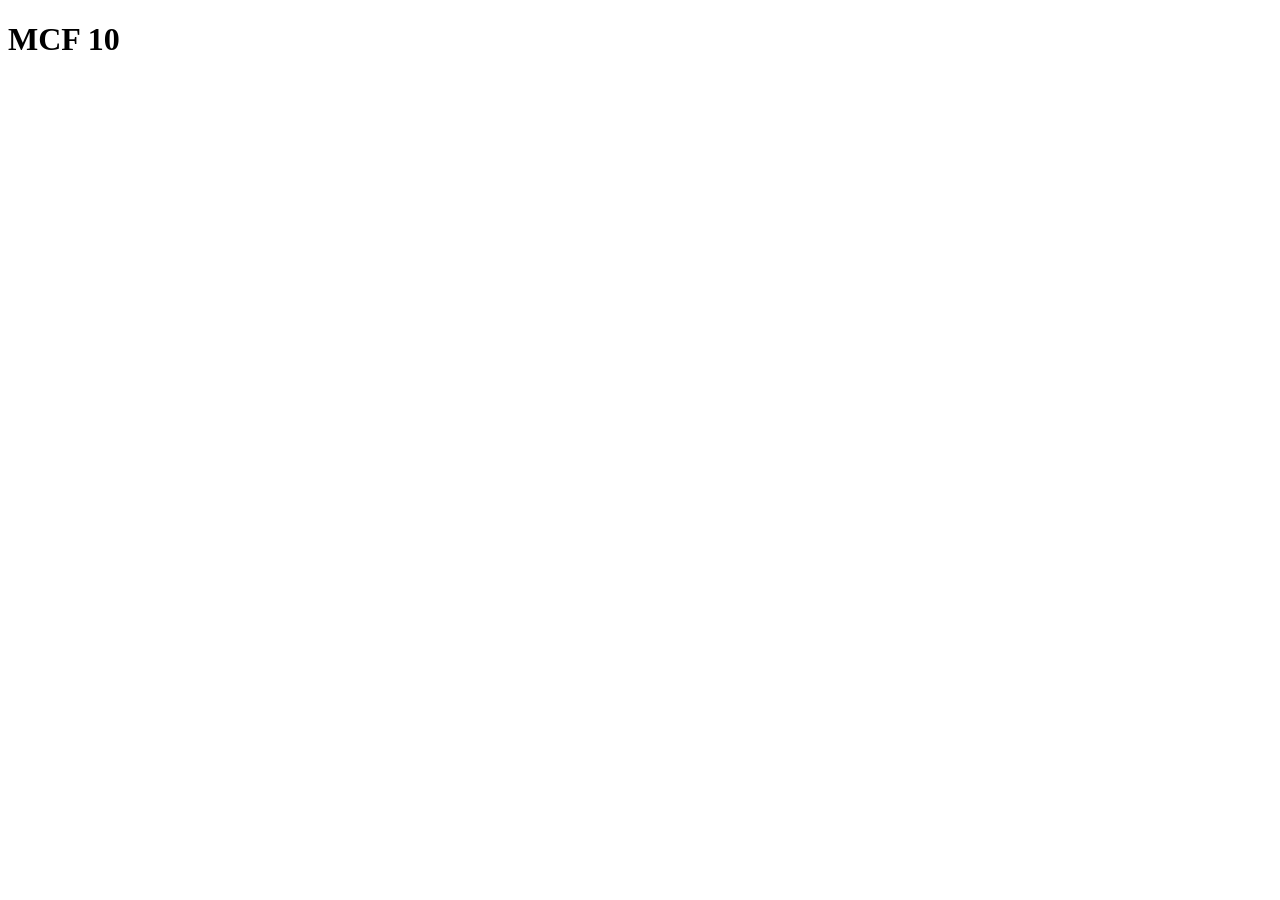
==== index.html @ 2bd45d7a "feat: add index file" ====
<!DOCTYPE html>
<html lang="en">
<head>
  <meta charset="UTF-8">
  <meta name="viewport" content="width=device-width, initial-scale=1.0">
  <title>MCF 10</title>
</head>
<body>
  <h1>MCF 10</h1>
</body>
</html>
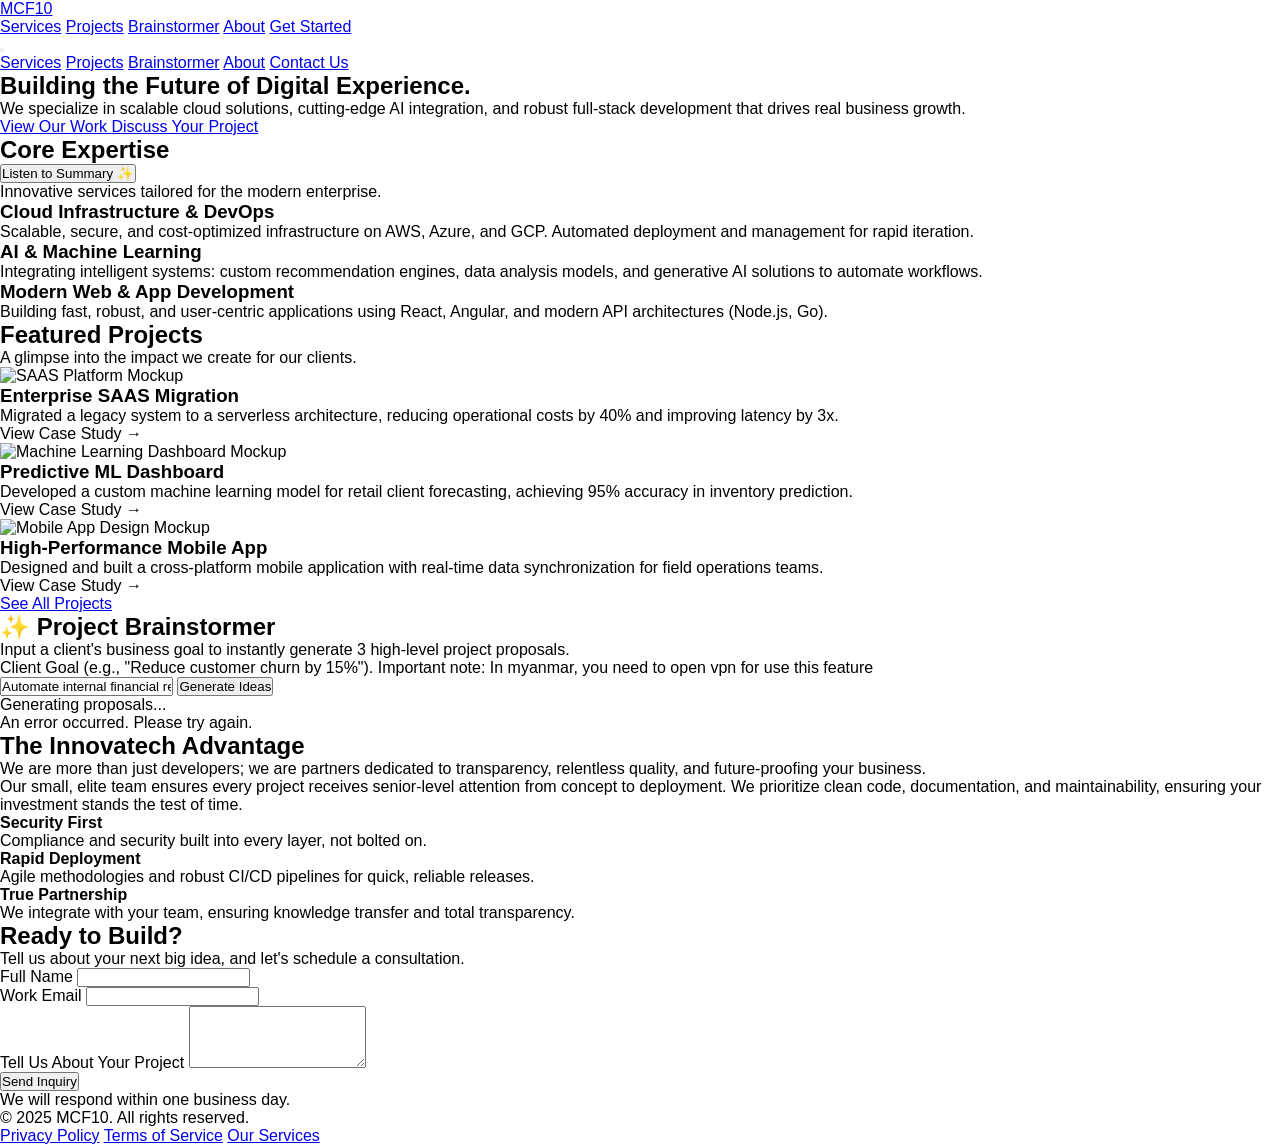
==== commit f1ab6372: "delete other files" ====
--- a/index.html
+++ b/index.html
@@ -1,11 +1,655 @@
 <!DOCTYPE html>
 <html lang="en">
-<head>
-  <meta charset="UTF-8">
-  <meta name="viewport" content="width=device-width, initial-scale=1.0">
-  <title>MCF 10</title>
-</head>
-<body>
-  <h1>MCF 10</h1>
-</body>
-</html>+  <head>
+    <meta charset="UTF-8" />
+    <meta name="viewport" content="width=device-width, initial-scale=1.0" />
+
+    <title>MCF10 - Next Generation Tech</title>
+
+    <!-- Primary Meta Tags -->
+
+    <title>MCF10 - Next Generation Tech</title>
+    <meta name="title" content="MCF10 - Next Generation Tech" />
+    <meta name="description" content="We are more than just developers" />
+
+    <!-- Open Graph / Facebook -->
+
+    <meta property="og:type" content="website" />
+    <meta property="og:url" content="https://teapos.shop" />
+    <meta property="og:title" content="MCF10 - Next Generation Tech" />
+    <meta
+      property="og:description"
+      content="We are more than just developers"
+    />
+    <meta property="og:image" content="/mcf10.png" />
+
+    <!-- X (Twitter) -->
+
+    <meta property="twitter:card" content="/mcf10.png" />
+    <meta property="twitter:url" content="https://teapos.shop" />
+    <meta property="twitter:title" content="MCF10 - Next Generation Tech" />
+    <meta
+      property="twitter:description"
+      content="We are more than just developers"
+    />
+    <meta property="twitter:image" content="/mcf10.png" />
+    <style>
+      * {
+        padding: 0;
+        margin: 0;
+        box-sizing: border-box;
+      }
+
+      html {
+        scroll-behavior: smooth;
+      }
+      body {
+        font-family: "Inter", sans-serif;
+      }
+    </style>
+    <link rel="stylesheet" href="https://unpkg.com/aos@next/dist/aos.css" />
+    <!-- Load Tailwind CSS -->
+    <script src="https://cdn.tailwindcss.com"></script>
+    <!-- Configure Tailwind for a tech-focused design -->
+    <script>
+      tailwind.config = {
+        theme: {
+          extend: {
+            colors: {
+              primary: "#4f46e5", // Indigo
+              accent: "#06b6d4", // Cyan
+              "dark-bg": "#0f172a", // Slate-900
+              "dark-card": "#1e293b", // Slate-800
+            },
+            fontFamily: {
+              sans: ["Inter", "sans-serif"],
+            },
+          },
+        },
+      };
+    </script>
+    <!-- Load Lucide Icons for modern, clean visuals -->
+    <script src="https://unpkg.com/lucide@latest/dist/umd/lucide.js"></script>
+  </head>
+  <body class="bg-dark-bg text-gray-200">
+    <!-- Header & Navigation -->
+    <header class="sticky top-0 z-50 bg-dark-bg/90 backdrop-blur-sm shadow-lg">
+      <div
+        class="max-w-7xl mx-auto px-4 sm:px-6 lg:px-8 py-4 flex justify-between items-center"
+      >
+        <!-- Logo/Company Name -->
+        <a href="#" class="text-2xl font-bold text-white tracking-wider">
+          <span class="text-accent">MCF</span>10
+        </a>
+
+        <!-- Desktop Navigation -->
+        <nav
+          class="hidden md:flex md:items-center space-x-8 text-sm font-medium"
+        >
+          <a href="#services" class="hover:text-accent transition duration-300"
+            >Services</a
+          >
+          <a href="#projects" class="hover:text-accent transition duration-300"
+            >Projects</a
+          >
+          <a
+            href="#brainstorm"
+            class="hover:text-accent transition duration-300"
+            >Brainstormer</a
+          >
+          <a href="#about" class="hover:text-accent transition duration-300"
+            >About</a
+          >
+          <a
+            href="#contact"
+            class="px-3 py-1.5 bg-primary text-white rounded-lg shadow-md hover:bg-indigo-600 transition duration-300"
+            >Get Started</a
+          >
+        </nav>
+
+        <!-- Mobile Menu Button (Toggle Logic handled by JS) -->
+        <button
+          id="mobile-menu-button"
+          class="md:hidden text-white focus:outline-none"
+        >
+          <!-- WRAPPER ADDED FOR ICON REPLACEMENT FIX -->
+          <div id="mobile-menu-icon-container" class="w-6 h-6">
+            <i data-lucide="menu" class="w-6 h-6"></i>
+          </div>
+        </button>
+      </div>
+
+      <!-- Mobile Menu (Hidden by default) -->
+      <div
+        id="mobile-menu"
+        class="hidden md:hidden bg-dark-bg pb-4 px-4 h-[calc(100vh-64px)] overflow-y-auto"
+      >
+        <nav class="flex flex-col space-y-7 pt-10 font-medium">
+          <a
+            href="#services"
+            class="block py-2 hover:text-accent transition duration-300 border-b border-gray-700"
+            >Services</a
+          >
+          <a
+            href="#projects"
+            class="block py-2 hover:text-accent transition duration-300 border-b border-gray-700"
+            >Projects</a
+          >
+          <a
+            href="#brainstorm"
+            class="block py-2 hover:text-accent transition duration-300 border-b border-gray-700"
+            >Brainstormer</a
+          >
+          <a
+            href="#about"
+            class="block py-2 hover:text-accent transition duration-300 border-b border-gray-700"
+            >About</a
+          >
+          <a
+            href="#contact"
+            class="mt-4 text-center py-2 bg-primary text-white rounded-lg shadow-md hover:bg-indigo-600 transition duration-300"
+            >Contact Us</a
+          >
+        </nav>
+      </div>
+    </header>
+
+    <main>
+      <!-- Hero Section -->
+      <section
+        class="py-20 lg:py-32 text-center bg-dark-bg border-b border-gray-800"
+        data-aos="zoom-in"
+      >
+        <div class="max-w-4xl mx-auto px-4">
+          <h1
+            class="text-5xl sm:text-6xl lg:text-7xl font-extrabold leading-tight mb-6"
+          >
+            Building the
+            <span
+              class="text-transparent bg-clip-text bg-gradient-to-r from-accent to-primary"
+              >Future</span
+            >
+            of Digital Experience.
+          </h1>
+          <p class="text-xl text-gray-400 mb-10 max-w-2xl mx-auto">
+            We specialize in scalable cloud solutions, cutting-edge AI
+            integration, and robust full-stack development that drives real
+            business growth.
+          </p>
+          <div
+            class="flex flex-col sm:flex-row justify-center space-y-4 sm:space-y-0 sm:space-x-4"
+          >
+            <a
+              href="#projects"
+              class="inline-block px-8 py-3 text-lg font-semibold rounded-xl bg-accent text-dark-bg hover:bg-cyan-500 transition duration-300 shadow-xl transform hover:scale-[1.02]"
+            >
+              View Our Work
+            </a>
+            <a
+              href="#contact"
+              class="inline-block px-8 py-3 text-lg font-semibold rounded-xl border border-primary text-white hover:bg-primary/20 transition duration-300"
+            >
+              Discuss Your Project
+            </a>
+          </div>
+        </div>
+      </section>
+
+      <!-- Services/Expertise Section -->
+      <section
+        id="services"
+        class="py-20 bg-dark-card border-b border-gray-800"
+      >
+        <div class="max-w-7xl mx-auto px-4 sm:px-6 lg:px-8">
+          <div
+            class="flex flex-col md:flex-row gap-5 justify-between items-center mb-4"
+            data-aos="zoom-in"
+          >
+            <h2 class="text-4xl font-extrabold">
+              Core <span class="text-primary">Expertise</span>
+            </h2>
+            <!-- TTS Feature Button -->
+            <button
+              id="tts-button"
+              class="flex items-center space-x-2 px-3 py-1.5 bg-primary/20 text-white rounded-lg hover:bg-primary transition duration-300 disabled:opacity-50"
+              title="Listen to the summary"
+            >
+              <!-- WRAPPER ADDED FOR ICON REPLACEMENT FIX -->
+              <div id="tts-icon-container" class="w-4 h-4 flex-shrink-0">
+                <i data-lucide="volume-2" class="w-4 h-4"></i>
+              </div>
+              <span id="tts-text" class="text-sm font-medium"
+                >Listen to Summary ✨</span
+              >
+            </button>
+          </div>
+
+          <p
+            id="service-summary"
+            data-aos="zoom-in"
+            class="text-center text-gray-400 mb-12"
+          >
+            Innovative services tailored for the modern enterprise.
+          </p>
+
+          <div class="grid md:grid-cols-2 lg:grid-cols-3 gap-8">
+            <!-- Service Card 1: Cloud & DevOps -->
+            <div
+              class="p-8 bg-dark-bg rounded-2xl shadow-2xl border border-gray-700 hover:border-accent transition duration-500 transform hover:-translate-y-1"
+              data-aos="zoom-in"
+            >
+              <div
+                class="p-3 w-12 h-12 rounded-xl bg-accent/20 text-accent mb-4"
+              >
+                <i data-lucide="cloud-lightning" class="w-6 h-6"></i>
+              </div>
+              <h3 class="text-xl font-bold text-white mb-2">
+                Cloud Infrastructure & DevOps
+              </h3>
+              <p class="text-gray-400 text-sm">
+                Scalable, secure, and cost-optimized infrastructure on AWS,
+                Azure, and GCP. Automated deployment and management for rapid
+                iteration.
+              </p>
+            </div>
+
+            <!-- Service Card 2: AI & Machine Learning -->
+            <div
+              class="p-8 bg-dark-bg rounded-2xl shadow-2xl border border-gray-700 hover:border-accent transition duration-500 transform hover:-translate-y-1"
+              data-aos="zoom-in"
+            >
+              <div
+                class="p-3 w-12 h-12 rounded-xl bg-accent/20 text-accent mb-4"
+              >
+                <i data-lucide="bot" class="w-6 h-6"></i>
+              </div>
+              <h3 class="text-xl font-bold text-white mb-2">
+                AI & Machine Learning
+              </h3>
+              <p class="text-gray-400 text-sm">
+                Integrating intelligent systems: custom recommendation engines,
+                data analysis models, and generative AI solutions to automate
+                workflows.
+              </p>
+            </div>
+
+            <!-- Service Card 3: Full-Stack Development -->
+            <div
+              class="p-8 bg-dark-bg rounded-2xl shadow-2xl border border-gray-700 hover:border-accent transition duration-500 transform hover:-translate-y-1"
+              data-aos="zoom-in"
+            >
+              <div
+                class="p-3 w-12 h-12 rounded-xl bg-accent/20 text-accent mb-4"
+              >
+                <i data-lucide="code" class="w-6 h-6"></i>
+              </div>
+              <h3 class="text-xl font-bold text-white mb-2">
+                Modern Web & App Development
+              </h3>
+              <p class="text-gray-400 text-sm">
+                Building fast, robust, and user-centric applications using
+                React, Angular, and modern API architectures (Node.js, Go).
+              </p>
+            </div>
+          </div>
+        </div>
+      </section>
+
+      <!-- Projects/Case Studies Section -->
+      <section id="projects" class="py-20">
+        <div class="max-w-7xl mx-auto px-4 sm:px-6 lg:px-8">
+          <h2
+            data-aos="zoom-in"
+            class="text-4xl font-extrabold text-center mb-4"
+          >
+            Featured <span class="text-primary">Projects</span>
+          </h2>
+          <p data-aos="zoom-in" class="text-center text-gray-400 mb-12">
+            A glimpse into the impact we create for our clients.
+          </p>
+
+          <div class="grid sm:grid-cols-2 lg:grid-cols-3 gap-8">
+            <!-- Project Card 1 -->
+            <div
+              class="bg-dark-card rounded-2xl overflow-hidden shadow-2xl group cursor-pointer hover:shadow-cyan-500/30 transition duration-500"
+              data-aos="zoom-in"
+            >
+              <img
+                src="https://placehold.co/600x400/1e293b/a5b4fc?text=SAAS+Platform"
+                alt="SAAS Platform Mockup"
+                class="w-full h-48 object-cover group-hover:scale-[1.05] transition duration-500"
+                onerror="this.onerror=null;this.src='https://placehold.co/600x400/1e293b/a5b4fc?text=SAAS+Platform'"
+              />
+              <div class="p-6">
+                <h3 class="text-xl font-semibold text-white mb-2">
+                  Enterprise SAAS Migration
+                </h3>
+                <p class="text-sm text-gray-400">
+                  Migrated a legacy system to a serverless architecture,
+                  reducing operational costs by 40% and improving latency by 3x.
+                </p>
+                <span
+                  class="inline-block mt-3 text-xs font-medium text-accent hover:text-white transition"
+                >
+                  View Case Study &rarr;
+                </span>
+              </div>
+            </div>
+
+            <!-- Project Card 2 -->
+            <div
+              class="bg-dark-card rounded-2xl overflow-hidden shadow-2xl group cursor-pointer hover:shadow-cyan-500/30 transition duration-500"
+              data-aos="zoom-in"
+            >
+              <img
+                src="https://placehold.co/600x400/1e293b/a5b4fc?text=ML+Dashboard"
+                alt="Machine Learning Dashboard Mockup"
+                class="w-full h-48 object-cover group-hover:scale-[1.05] transition duration-500"
+                onerror="this.onerror=null;this.src='https://placehold.co/600x400/1e293b/a5b4fc?text=ML+Dashboard'"
+              />
+              <div class="p-6">
+                <h3 class="text-xl font-semibold text-white mb-2">
+                  Predictive ML Dashboard
+                </h3>
+                <p class="text-sm text-gray-400">
+                  Developed a custom machine learning model for retail client
+                  forecasting, achieving 95% accuracy in inventory prediction.
+                </p>
+                <span
+                  class="inline-block mt-3 text-xs font-medium text-accent hover:text-white transition"
+                >
+                  View Case Study &rarr;
+                </span>
+              </div>
+            </div>
+
+            <!-- Project Card 3 -->
+            <div
+              class="bg-dark-card rounded-2xl overflow-hidden shadow-2xl group cursor-pointer hover:shadow-cyan-500/30 transition duration-500"
+              data-aos="zoom-in"
+            >
+              <img
+                src="https://placehold.co/600x400/1e293b/a5b4fc?text=Mobile+App+Design"
+                alt="Mobile App Design Mockup"
+                class="w-full h-48 object-cover group-hover:scale-[1.05] transition duration-500"
+                onerror="this.onerror=null;this.src='https://placehold.co/600x400/1e293b/a5b4fc?text=Mobile+App+Design'"
+              />
+              <div class="p-6">
+                <h3 class="text-xl font-semibold text-white mb-2">
+                  High-Performance Mobile App
+                </h3>
+                <p class="text-sm text-gray-400">
+                  Designed and built a cross-platform mobile application with
+                  real-time data synchronization for field operations teams.
+                </p>
+                <span
+                  class="inline-block mt-3 text-xs font-medium text-accent hover:text-white transition"
+                >
+                  View Case Study &rarr;
+                </span>
+              </div>
+            </div>
+          </div>
+
+          <div class="mt-16 text-center" data-aos="zoom-in">
+            <a
+              href="#contact"
+              class="inline-flex items-center px-6 py-3 font-semibold rounded-full bg-primary text-white hover:bg-indigo-600 transition duration-300 shadow-lg"
+            >
+              See All Projects
+              <i data-lucide="arrow-right" class="w-4 h-4 ml-2"></i>
+            </a>
+          </div>
+        </div>
+      </section>
+
+      <!-- Project Brainstormer (New Gemini Feature) -->
+      <section
+        id="brainstorm"
+        class="py-20 bg-dark-card border-t border-b border-gray-800"
+      >
+        <div class="max-w-4xl mx-auto px-4 sm:px-6 lg:px-8" data-aos="zoom-in">
+          <h2 class="text-4xl font-extrabold text-center mb-4">
+            ✨ Project <span class="text-accent">Brainstormer</span>
+          </h2>
+          <p class="text-center text-gray-400 mb-8">
+            Input a client's business goal to instantly generate 3 high-level
+            project proposals.
+          </p>
+
+          <div
+            class="bg-dark-bg p-6 rounded-xl shadow-2xl border border-gray-700"
+          >
+            <label
+              for="brainstorm-input"
+              class="block text-sm font-medium text-gray-300 mb-2"
+              >Client Goal (e.g., "Reduce customer churn by 15%").
+              <span class="text-red-400"
+                >Important note: In myanmar, you need to open vpn for use this
+                feature</span
+              ></label
+            >
+            <div
+              class="flex flex-col sm:flex-row space-y-3 sm:space-y-0 sm:space-x-3"
+            >
+              <input
+                type="text"
+                id="brainstorm-input"
+                placeholder="Enter a goal..."
+                class="flex-grow px-4 py-2 bg-dark-card border border-gray-600 rounded-lg text-white focus:ring-primary focus:border-primary"
+                value="Automate internal financial reporting for a mid-size bank"
+              />
+              <button
+                id="brainstorm-button"
+                class="flex-shrink-0 flex items-center justify-center space-x-2 px-6 py-2 font-semibold rounded-lg bg-accent text-dark-bg hover:bg-cyan-500 transition duration-300 disabled:opacity-50"
+              >
+                <i data-lucide="lightbulb" class="w-5 h-5"></i>
+                <span>Generate Ideas</span>
+              </button>
+            </div>
+
+            <!-- Loading Indicator and Error Message -->
+            <div
+              id="brainstorm-loading"
+              class="hidden text-center mt-4 text-primary font-medium"
+            >
+              <i
+                data-lucide="loader-2"
+                class="w-5 h-5 inline-block animate-spin mr-2"
+              ></i>
+              Generating proposals...
+            </div>
+            <div
+              id="brainstorm-error"
+              class="hidden text-center mt-4 text-red-400 font-medium"
+            >
+              An error occurred. Please try again.
+            </div>
+          </div>
+
+          <!-- Results Display Area -->
+          <div id="brainstorm-results" class="mt-10 space-y-8">
+            <!-- Results will be injected here -->
+          </div>
+        </div>
+      </section>
+
+      <!-- About/Values Section -->
+      <section id="about" class="py-20">
+        <div class="max-w-7xl mx-auto px-4 sm:px-6 lg:px-8">
+          <div class="lg:flex lg:justify-between">
+            <div class="lg:w-1/2 mb-10 lg:mb-0" data-aos="zoom-in">
+              <h2 class="text-4xl font-extrabold mb-4">
+                The Innovatech <span class="text-primary">Advantage</span>
+              </h2>
+              <p class="text-lg text-gray-400 mb-6">
+                We are more than just developers; we are partners dedicated to
+                transparency, relentless quality, and future-proofing your
+                business.
+              </p>
+              <p class="text-gray-400">
+                Our small, elite team ensures every project receives
+                senior-level attention from concept to deployment. We prioritize
+                clean code, documentation, and maintainability, ensuring your
+                investment stands the test of time.
+              </p>
+            </div>
+            <div class="lg:w-5/12" data-aos="zoom-in">
+              <ul class="space-y-6">
+                <li class="flex items-start space-x-3">
+                  <div
+                    class="p-2 rounded-full bg-accent/20 text-accent flex-shrink-0"
+                  >
+                    <i data-lucide="shield-check" class="w-5 h-5"></i>
+                  </div>
+                  <div>
+                    <h4 class="text-lg font-semibold text-white">
+                      Security First
+                    </h4>
+                    <p class="text-sm text-gray-400">
+                      Compliance and security built into every layer, not bolted
+                      on.
+                    </p>
+                  </div>
+                </li>
+                <li class="flex items-start space-x-3">
+                  <div
+                    class="p-2 rounded-full bg-accent/20 text-accent flex-shrink-0"
+                  >
+                    <i data-lucide="zap" class="w-5 h-5"></i>
+                  </div>
+                  <div>
+                    <h4 class="text-lg font-semibold text-white">
+                      Rapid Deployment
+                    </h4>
+                    <p class="text-sm text-gray-400">
+                      Agile methodologies and robust CI/CD pipelines for quick,
+                      reliable releases.
+                    </p>
+                  </div>
+                </li>
+                <li class="flex items-start space-x-3">
+                  <div
+                    class="p-2 rounded-full bg-accent/20 text-accent flex-shrink-0"
+                  >
+                    <i data-lucide="users" class="w-5 h-5"></i>
+                  </div>
+                  <div>
+                    <h4 class="text-lg font-semibold text-white">
+                      True Partnership
+                    </h4>
+                    <p class="text-sm text-gray-400">
+                      We integrate with your team, ensuring knowledge transfer
+                      and total transparency.
+                    </p>
+                  </div>
+                </li>
+              </ul>
+            </div>
+          </div>
+        </div>
+      </section>
+
+      <!-- Contact Form / CTA Section -->
+      <section id="contact" class="py-20 bg-dark-card border-t border-gray-800">
+        <div class="max-w-3xl mx-auto px-4 sm:px-6 lg:px-8" data-aos="zoom-in">
+          <h2 class="text-4xl font-extrabold text-center mb-4">
+            Ready to <span class="text-primary">Build</span>?
+          </h2>
+          <p class="text-center text-gray-400 mb-12">
+            Tell us about your next big idea, and let's schedule a consultation.
+          </p>
+
+          <form
+            class="space-y-6 bg-dark-bg p-8 rounded-xl shadow-2xl border border-gray-700"
+          >
+            <div>
+              <label
+                for="name"
+                class="block text-sm font-medium text-gray-300 mb-1"
+                >Full Name</label
+              >
+              <input
+                type="text"
+                id="name"
+                name="name"
+                required
+                class="w-full px-4 py-2 bg-dark-card border border-gray-600 rounded-lg text-white focus:ring-accent focus:border-accent"
+              />
+            </div>
+            <div>
+              <label
+                for="email"
+                class="block text-sm font-medium text-gray-300 mb-1"
+                >Work Email</label
+              >
+              <input
+                type="email"
+                id="email"
+                name="email"
+                required
+                class="w-full px-4 py-2 bg-dark-card border border-gray-600 rounded-lg text-white focus:ring-accent focus:border-accent"
+              />
+            </div>
+            <div>
+              <label
+                for="project"
+                class="block text-sm font-medium text-gray-300 mb-1"
+                >Tell Us About Your Project</label
+              >
+              <textarea
+                id="project"
+                name="project"
+                rows="4"
+                required
+                class="w-full px-4 py-2 bg-dark-card border border-gray-600 rounded-lg text-white focus:ring-accent focus:border-accent"
+              ></textarea>
+            </div>
+            <button
+              type="submit"
+              class="w-full px-4 py-3 text-lg font-semibold rounded-lg bg-primary text-white hover:bg-indigo-600 transition duration-300 shadow-md"
+            >
+              Send Inquiry
+            </button>
+            <p class="text-center text-sm text-gray-500 mt-4">
+              We will respond within one business day.
+            </p>
+          </form>
+        </div>
+      </section>
+    </main>
+
+    <!-- Footer -->
+    <footer class="bg-dark-bg border-t border-gray-800 py-8">
+      <div class="max-w-7xl mx-auto px-4 sm:px-6 lg:px-8 text-center">
+        <p class="text-sm text-gray-500">
+          &copy; 2025 MCF10. All rights reserved.
+        </p>
+        <div class="flex justify-center space-x-4 mt-3">
+          <a
+            href="#"
+            class="text-gray-400 hover:text-accent transition duration-300 text-sm"
+            >Privacy Policy</a
+          >
+          <a
+            href="#"
+            class="text-gray-400 hover:text-accent transition duration-300 text-sm"
+            >Terms of Service</a
+          >
+          <a
+            href="#services"
+            class="text-gray-400 hover:text-accent transition duration-300 text-sm"
+            >Our Services</a
+          >
+        </div>
+      </div>
+    </footer>
+
+    <!-- JavaScript for Mobile Menu Toggle and Gemini API Interactions -->
+    <script src="./app.js"></script>
+    <script src="https://unpkg.com/aos@next/dist/aos.js"></script>
+    <script>
+      AOS.init();
+    </script>
+  </body>
+</html>
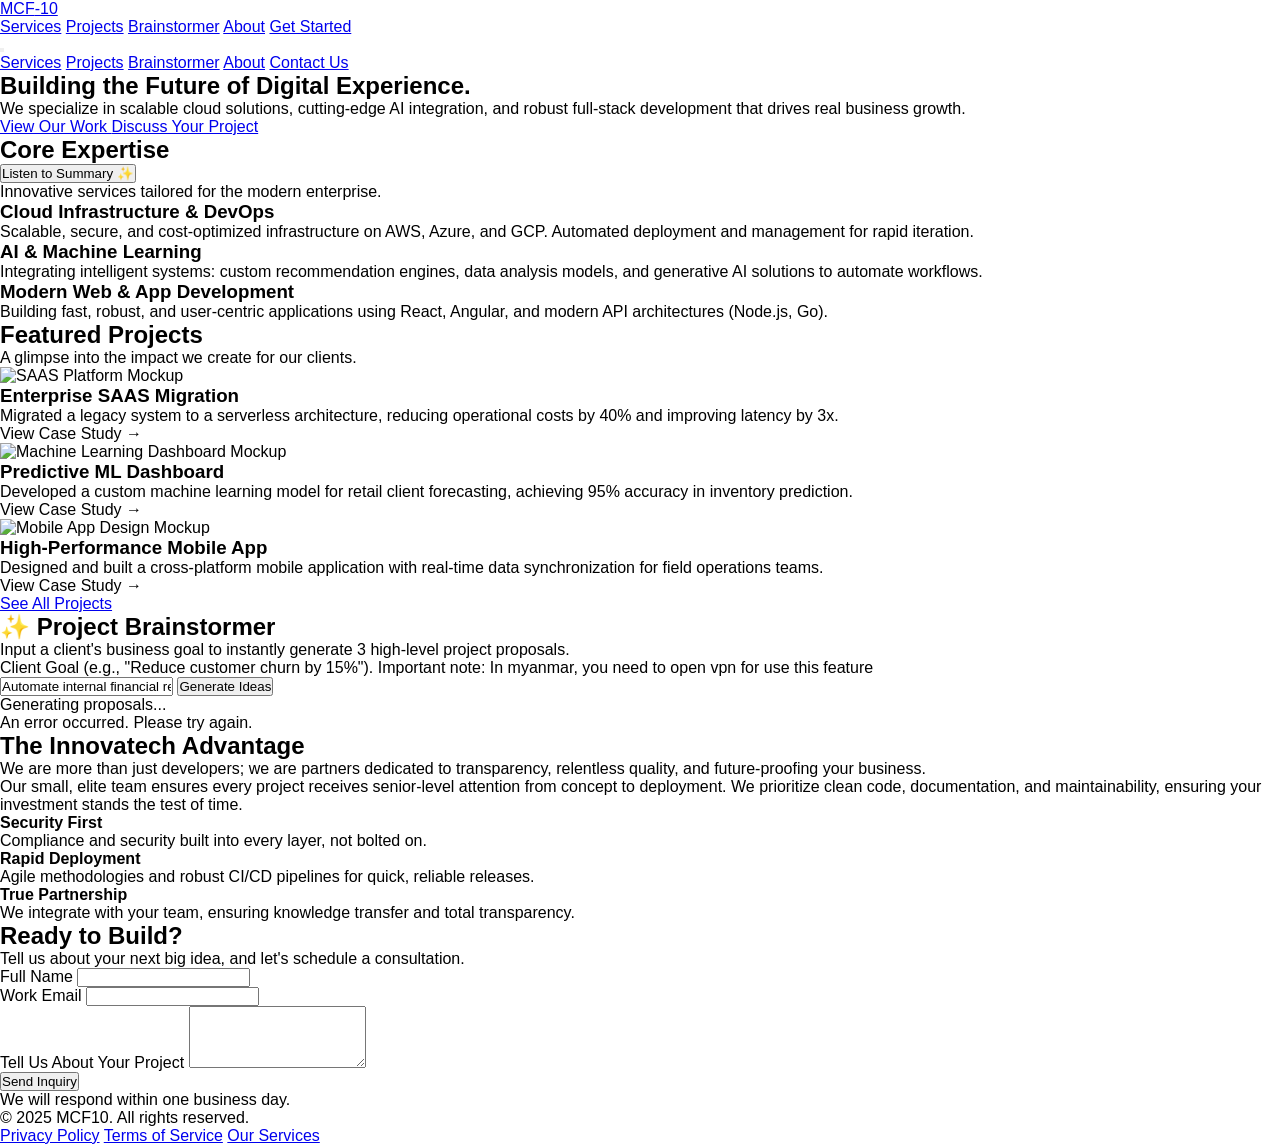
==== commit 18ca446f: "update" ====
--- a/index.html
+++ b/index.html
@@ -79,7 +79,7 @@
       >
         <!-- Logo/Company Name -->
         <a href="#" class="text-2xl font-bold text-white tracking-wider">
-          <span class="text-accent">MCF</span>10
+          <span class="text-accent">MCF</span>-10
         </a>
 
         <!-- Desktop Navigation -->
